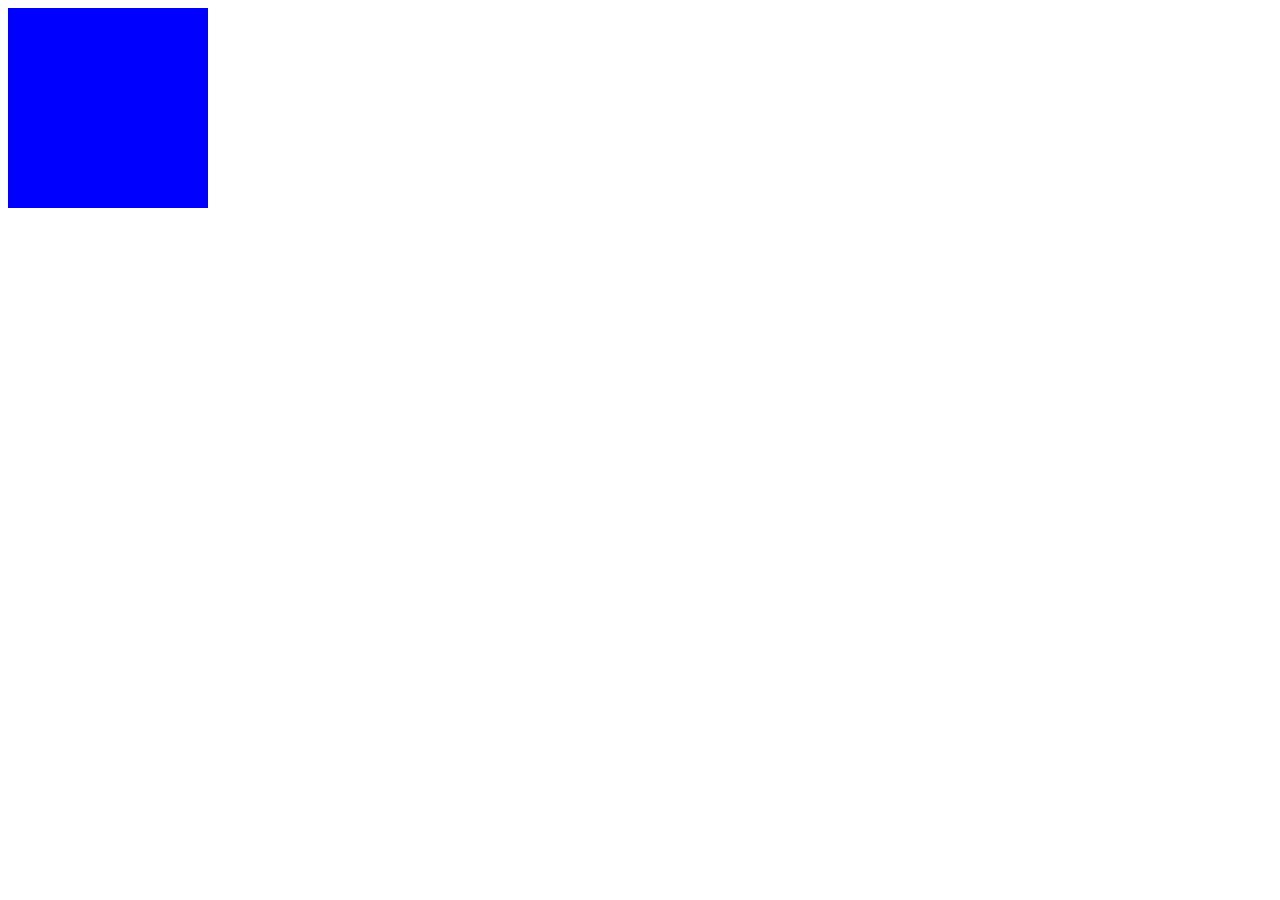
==== a.html @ 6ca52bd5 "测试" ====
<!DOCTYPE html>
<html lang="en">
<head>
	<meta charset="UTF-8">
	<title>Document</title>
	<script src="jquery-1.7.2.js"></script>
<style>
	div{width:200px;height:200px;background:blue;}
</style>
</head>
<body>
	<div id="box"></div>
</body>
<script>
	$(document).bind('touchstart',function(){
		alert(document.documentElement.clientWidth);
	});
</script>
</html>
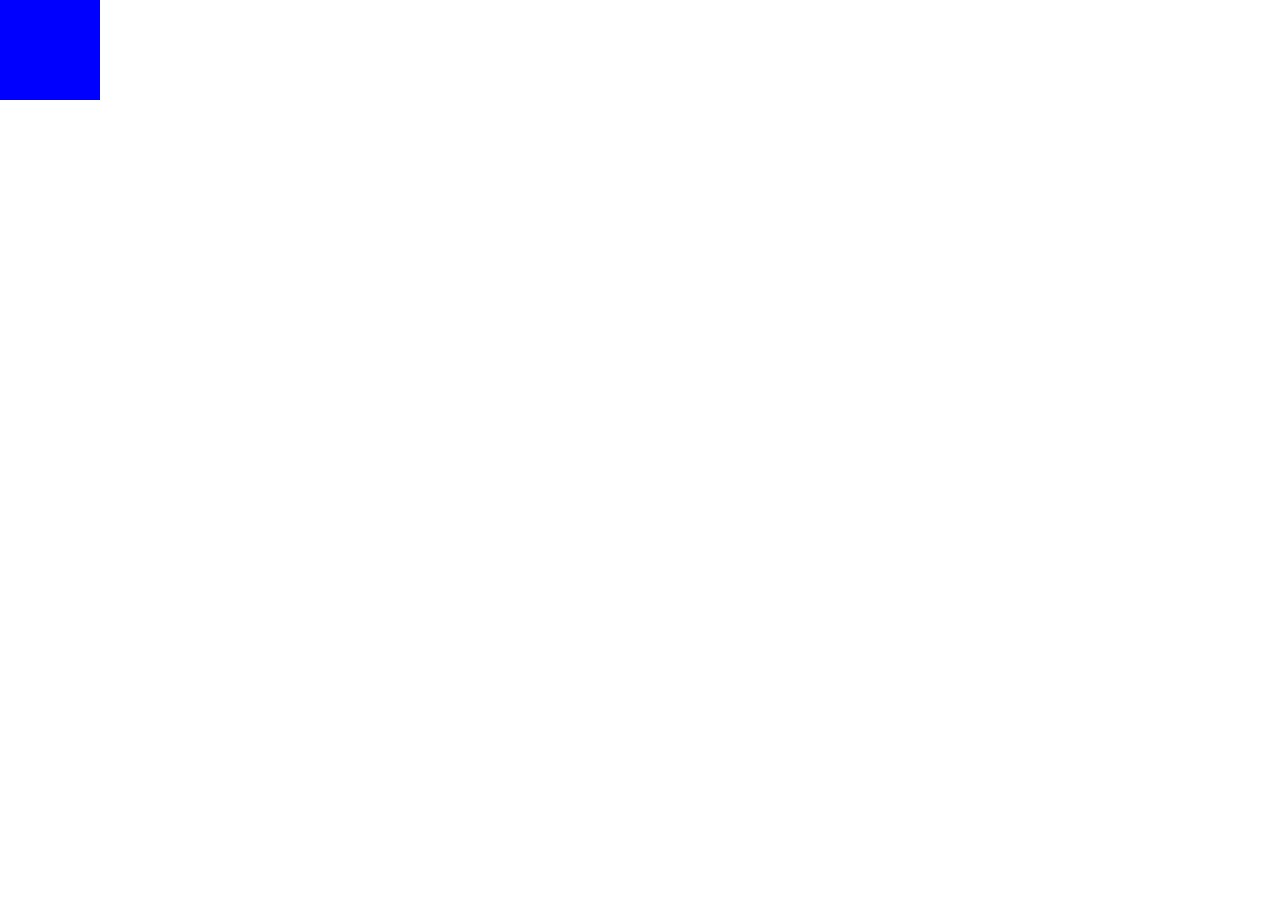
==== commit 5f5080c3: "测试1" ====
--- a/a.html
+++ b/a.html
@@ -5,15 +5,23 @@
 	<title>Document</title>
 	<script src="jquery-1.7.2.js"></script>
 <style>
-	div{width:200px;height:200px;background:blue;}
+	div{width:100px;height:100px;background:blue;position: absolute;top:0;left:0;}
 </style>
 </head>
 <body>
 	<div id="box"></div>
 </body>
 <script>
-	$(document).bind('touchstart',function(){
-		alert(document.documentElement.clientWidth);
-	});
+	var oBox = document.getElementById('box');
+oBox.addEventListener('touchmove', function(event) {
+     // 如果这个元素的位置内只有一个手指的话
+    if (event.targetTouches.length == 1) {
+　　　　 event.preventDefault();// 阻止浏览器默认事件，重要 
+        var touch = event.targetTouches[0];
+        // 把元素放在手指所在的位置
+        oBox.style.left = touch.pageX-50 + 'px';
+        oBox.style.top = touch.pageY-50 + 'px';
+        }
+}, false);  
 </script>
 </html>